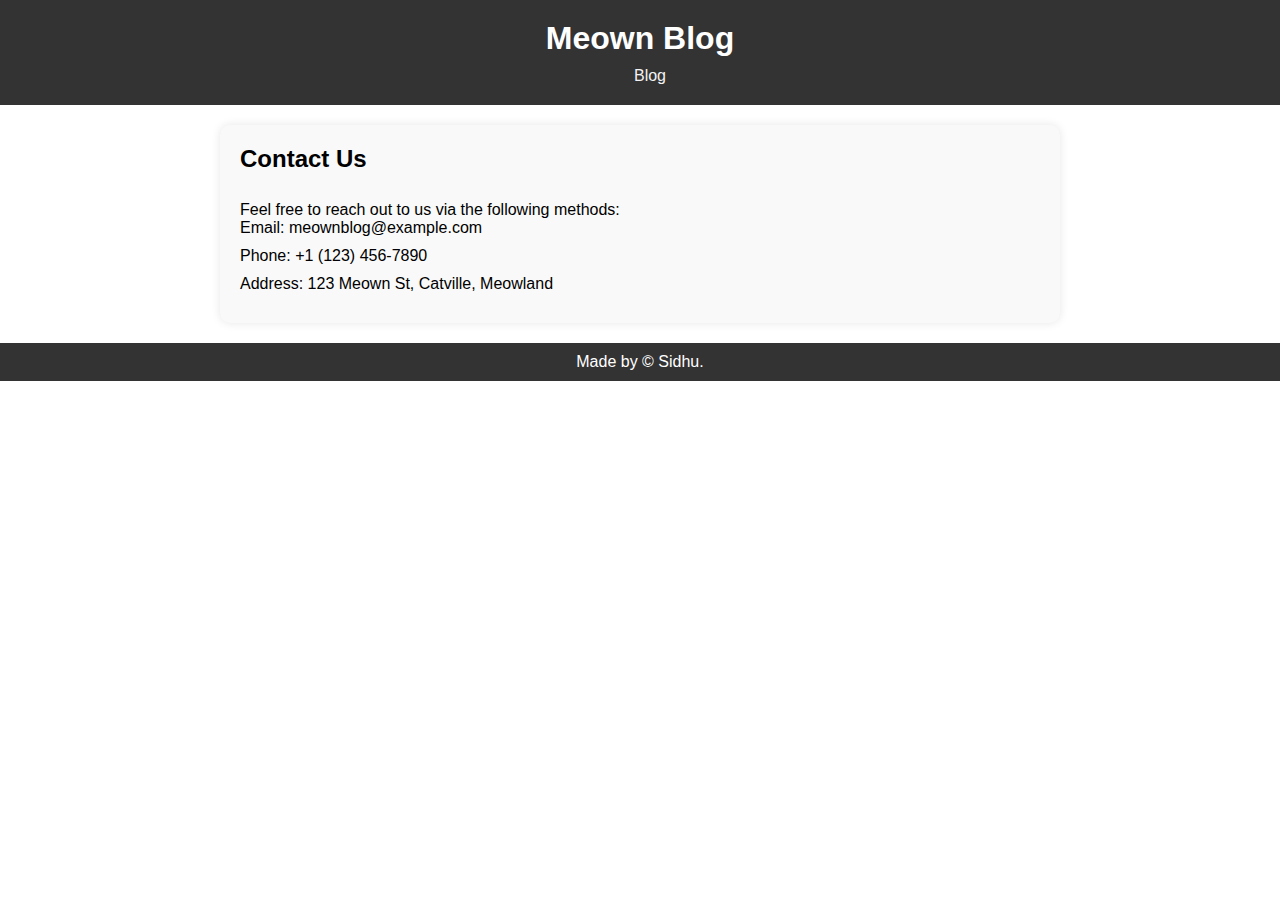
==== Contact.html @ f4e77037 "Add files via upload" ====
<!DOCTYPE html>
<html lang="en">
<head>
  <meta charset="UTF-8">
  <meta name="viewport" content="width=device-width, initial-scale=1.0">
  <title>Contact Us - Meown Blog</title>
  <link rel="stylesheet" href="style3.css">
</head>
<body>
  <header>
    <h1>Meown Blog</h1>
    <nav>
      <a href="index2.html">Blog</a>
    </nav>
  </header>
  
  <div class="container">
    <h2>Contact Us</h2>
	<br>
    <p>Feel free to reach out to us via the following methods:</p>
    <ul>
      <li>Email: meownblog@example.com</li>
      <li>Phone: +1 (123) 456-7890</li>
      <li>Address: 123 Meown St, Catville, Meowland</li>
    </ul>
  </div>

  <footer>
    <p>Made by &copy; Sidhu.</p>
  </footer>
</body>
</html>
---- style3.css ----
/* Reset default margin and padding */
body, h1, h2, ul, li, p {
  margin: 0;
  padding: 0;
    font-family: Arial, sans-serif;
}

/* Basic styling for header */
header {
  background-color: #333;
  color: white;
  padding: 20px 0;
  text-align: center;
}

/* Styling for navigation links */
nav {
  margin-top: 10px;
}

nav a {
  padding: 5px 10px;
  text-decoration: none;
  color: #f2f2f2;
  position: relative;
  margin-left: 20px;
}

nav a::before {
  content: '';
  position: absolute;
  bottom: 0;
  left: 0;
  width: 0;
  height: 2px;
  background-color: #f2f2f2;
  transition: width 0.3s;
}

nav a:hover::before {
  width: 100%;
}

/* Container for the contact information */
.container {
  max-width: 800px;
  margin: 20px auto;
  padding: 20px;
  background-color: #f9f9f9;
  border-radius: 10px;
  box-shadow: 0 0 10px rgba(0, 0, 0, 0.1);
}

/* Styling for the contact information */
.container h2 {
  margin-bottom: 10px;
}

.container ul {
  list-style-type: none;
  padding: 0;
}

.container li {
  margin-bottom: 10px;
}

/* Styling for the footer */
footer {
  background-color: #333;
  color: white;
  text-align: center;
  padding: 10px 0;
}
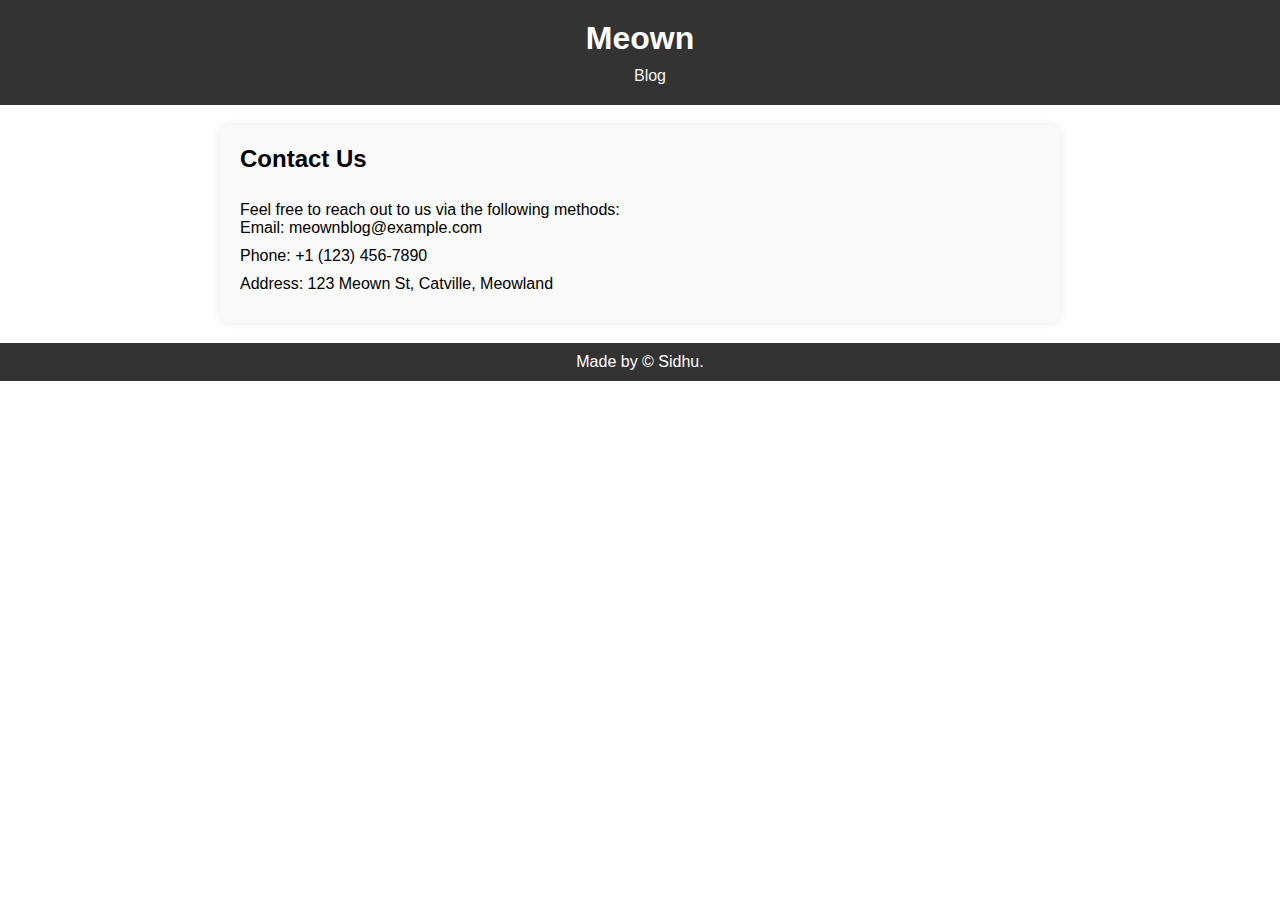
==== commit e1e95279: "Update Contact.html" ====
--- a/Contact.html
+++ b/Contact.html
@@ -8,7 +8,7 @@
 </head>
 <body>
   <header>
-    <h1>Meown Blog</h1>
+    <h1>Meown</h1>
     <nav>
       <a href="index2.html">Blog</a>
     </nav>
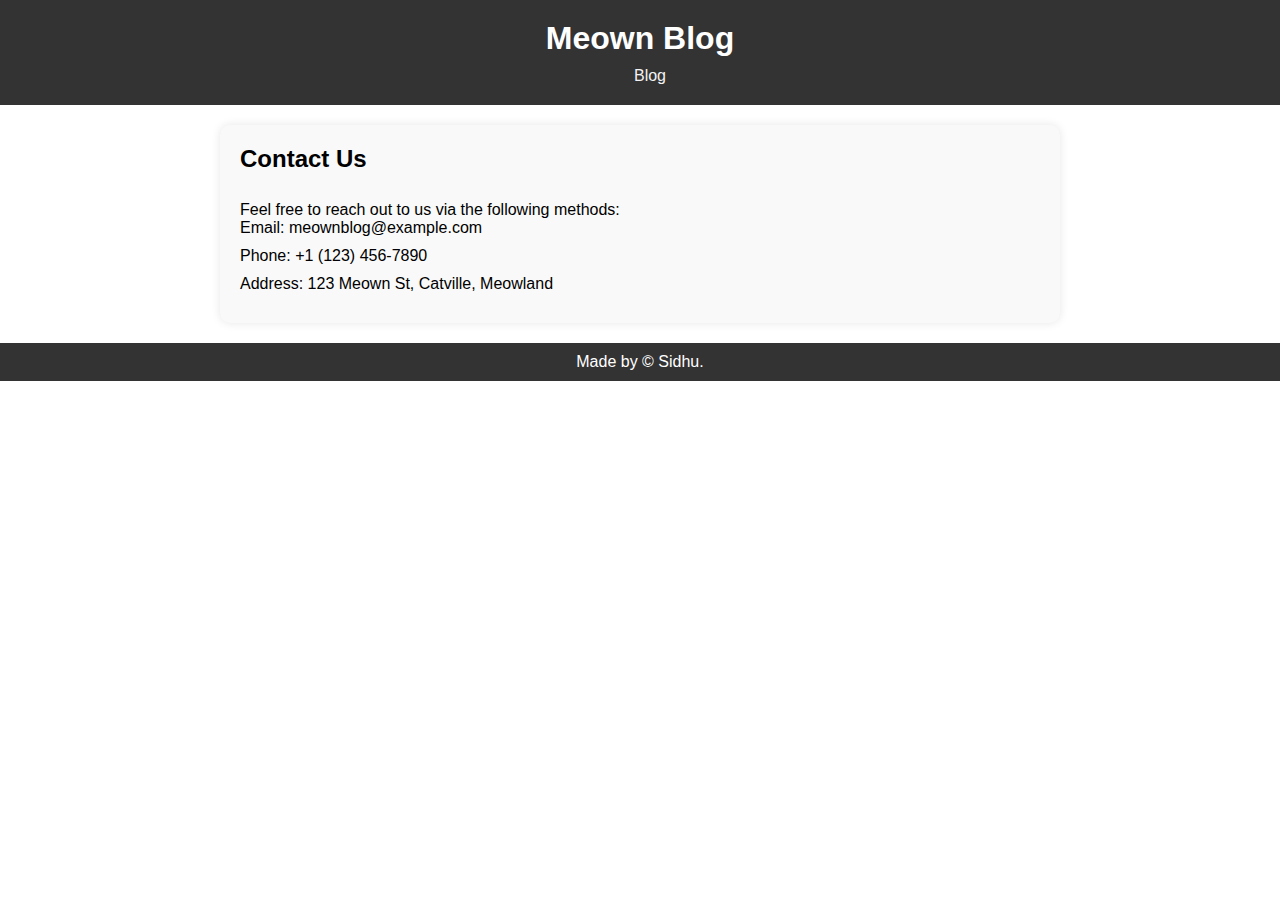
==== commit b0c30cf0: "Add files via upload" ====
--- a/Contact.html
+++ b/Contact.html
@@ -8,9 +8,9 @@
 </head>
 <body>
   <header>
-    <h1>Meown</h1>
+    <h1>Meown Blog</h1>
     <nav>
-      <a href="index2.html">Blog</a>
+      <a href="index.html">Blog</a>
     </nav>
   </header>
   
